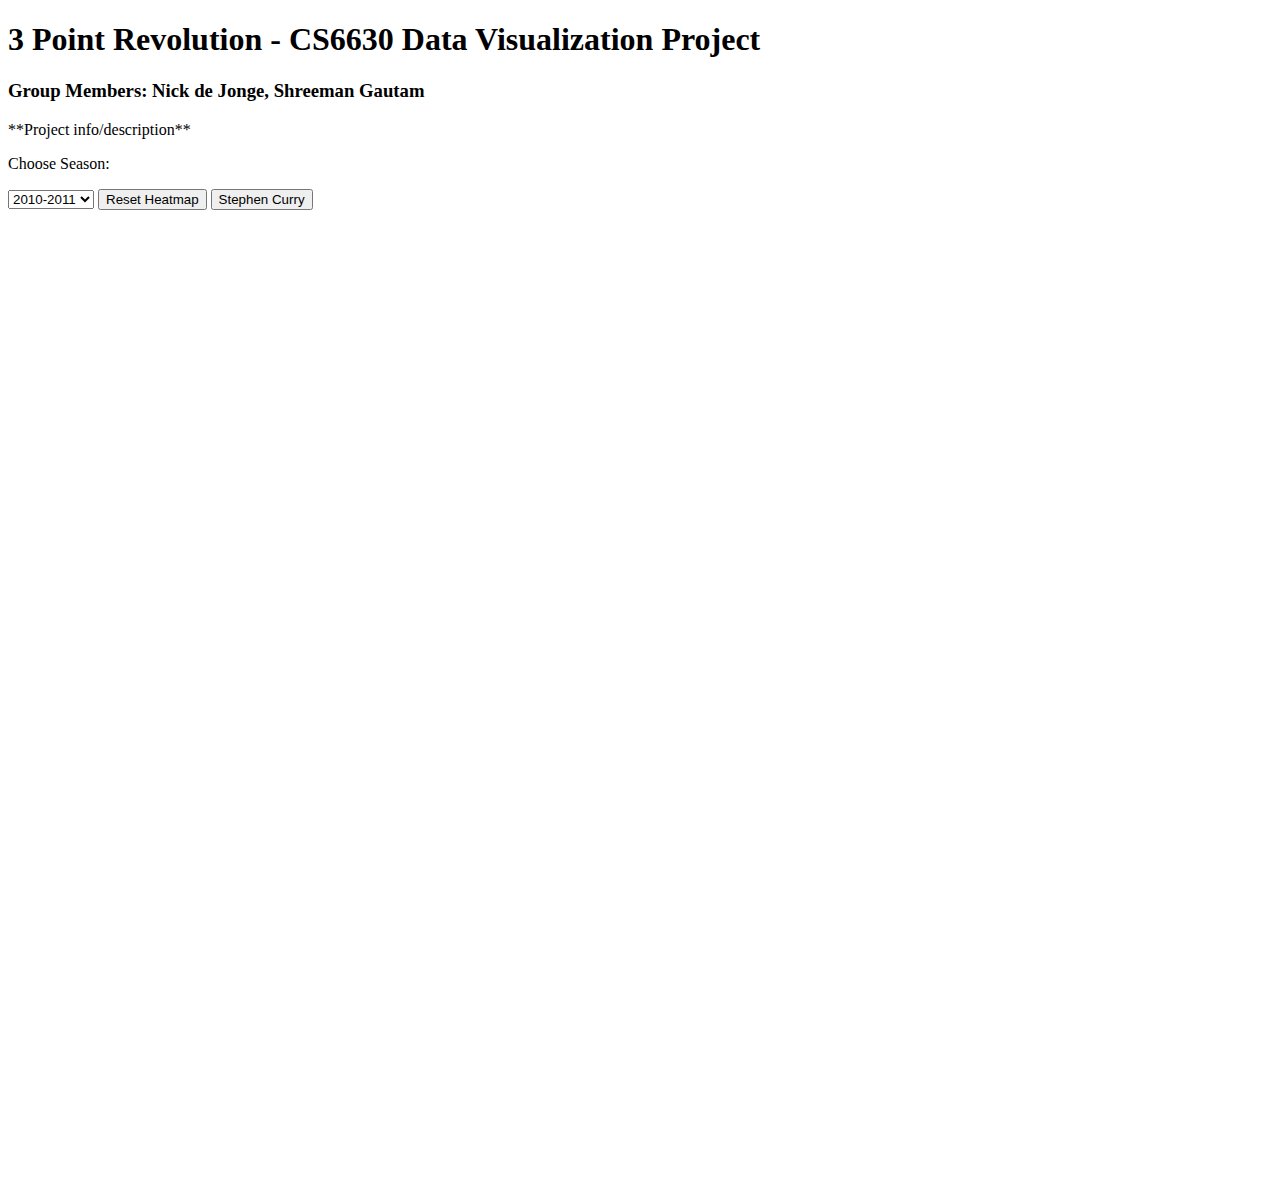
==== index.html @ 6abb8a9b "had to change html name for github pages" ====
<!DOCTYPE html>
<html lang="en">
<head>
    <meta charset="UTF-8">
    <title>3 Point Revolution - CS6630 Data Visualization Project</title>
    <link rel="stylesheet" href="styles.css"/>
    <script src="https://d3js.org/d3.v7.min.js"></script>
    <script src="js/script.js"></script>
    <script src="js/heatmap.js"></script>
    <script src="js/court.js"></script>
    <script src="js/playerInfo.js"></script>
    <script src="js/teamInfo.js"></script>
    <script src="js/shottype.js"></script>
    <script src="js/stephencurry.js"></script>
</head>

<body id="body">
    <header>
        <h1>3 Point Revolution - CS6630 Data Visualization Project</h1>
        <h3>Group Members: Nick de Jonge, Shreeman Gautam</h3>
        <div>**Project info/description**</div>
        <p>Choose Season:</p>
        <select name="dataset" id="dataset-select" onchange="dataSelect(this.value);">
            <option value="0">2010-2011</option>
            <option value="1">2011-2012</option>
            <option value="2">2012-2013</option>
            <option value="3">2013-2014</option>
            <option value="4">2014-2015</option>
            <option value="5">2015-2016</option>
            <option value="6">2016-2017</option>
            <option value="7">2017-2018</option>
            <option value="8">2018-2019</option>
            <option value="9">2019-2020</option>
            <option value="10">2020-2021</option>
            <option value="11">2021-2022</option>
        </select>
        <button type="button" onclick="getValue()">Reset Heatmap</button>
        <button id ="button">Stephen Curry</button>
    </header>
    <div class="view">   

        <svg id="heatmap"></svg>        
        <svg id="playerlinechart">
            <g id="x-axis"></g>
            <g id="y-axis"></g>
            <g id="lines"></g>
            <g id="overlay"><line></line></g>
        </svg>
        <svg id="teamlinechart">
            <g id="x-axis"></g>
            <g id="y-axis"></g>
            <g id="lines"></g>
            <g id="overlay"><line></line></g>
        </svg>
        <svg id="shottypelinechart">
        </svg>
        <svg id="court">
        </svg>
        <svg id="threepointrev">
            <g id="x-axis"></g>
            <g id="y-axis"></g>
            <g id="line"></g>
        </svg>
        <svg id="legend"></svg>
    </div>
</body>
</html>
---- styles.css ----
.shotmap-court *{
    fill: transparent;
    stroke: rgb(177 68 68 / 65%);
    stroke-width: 0.2
}

.shotmap-court-ft-circle-bottom{
    stroke-dasharray: 1.5, 1
}

.shotmap-court-hoop,.shotmap-court-backboard{
    z-index: 100
}

#heatmap{
    left: 15px;
    top: 220px;
    position: absolute;
}

#court{
    left: 15px;
    top: 220px;
    position: absolute;
}

#playerlinechart{
    left: 900px;
    top: 220px;
    position: absolute;
}

#teamlinechart{
    left: 900px;
    top: 1050px;
    position:absolute;
}

#shottypelinechart{
    left: 0px;
    top: 1050px;
    position: absolute;

} 

#threepointrev{
    left: 2150px;
    top:220px;
    position: absolute;
}

#legend{
    left: 15px;
    top: 220px;
    position: absolute;
}

.overlay{
    left: 500px;
    top: 400px;
    position: relative;
}

.tooltip {
    position: absolute;
    pointer-events: none;
    background-color: white;
    color: black;
    border: solid;
    border-width: 1px;
    border-radius: 5px;
    padding: 10px;
}
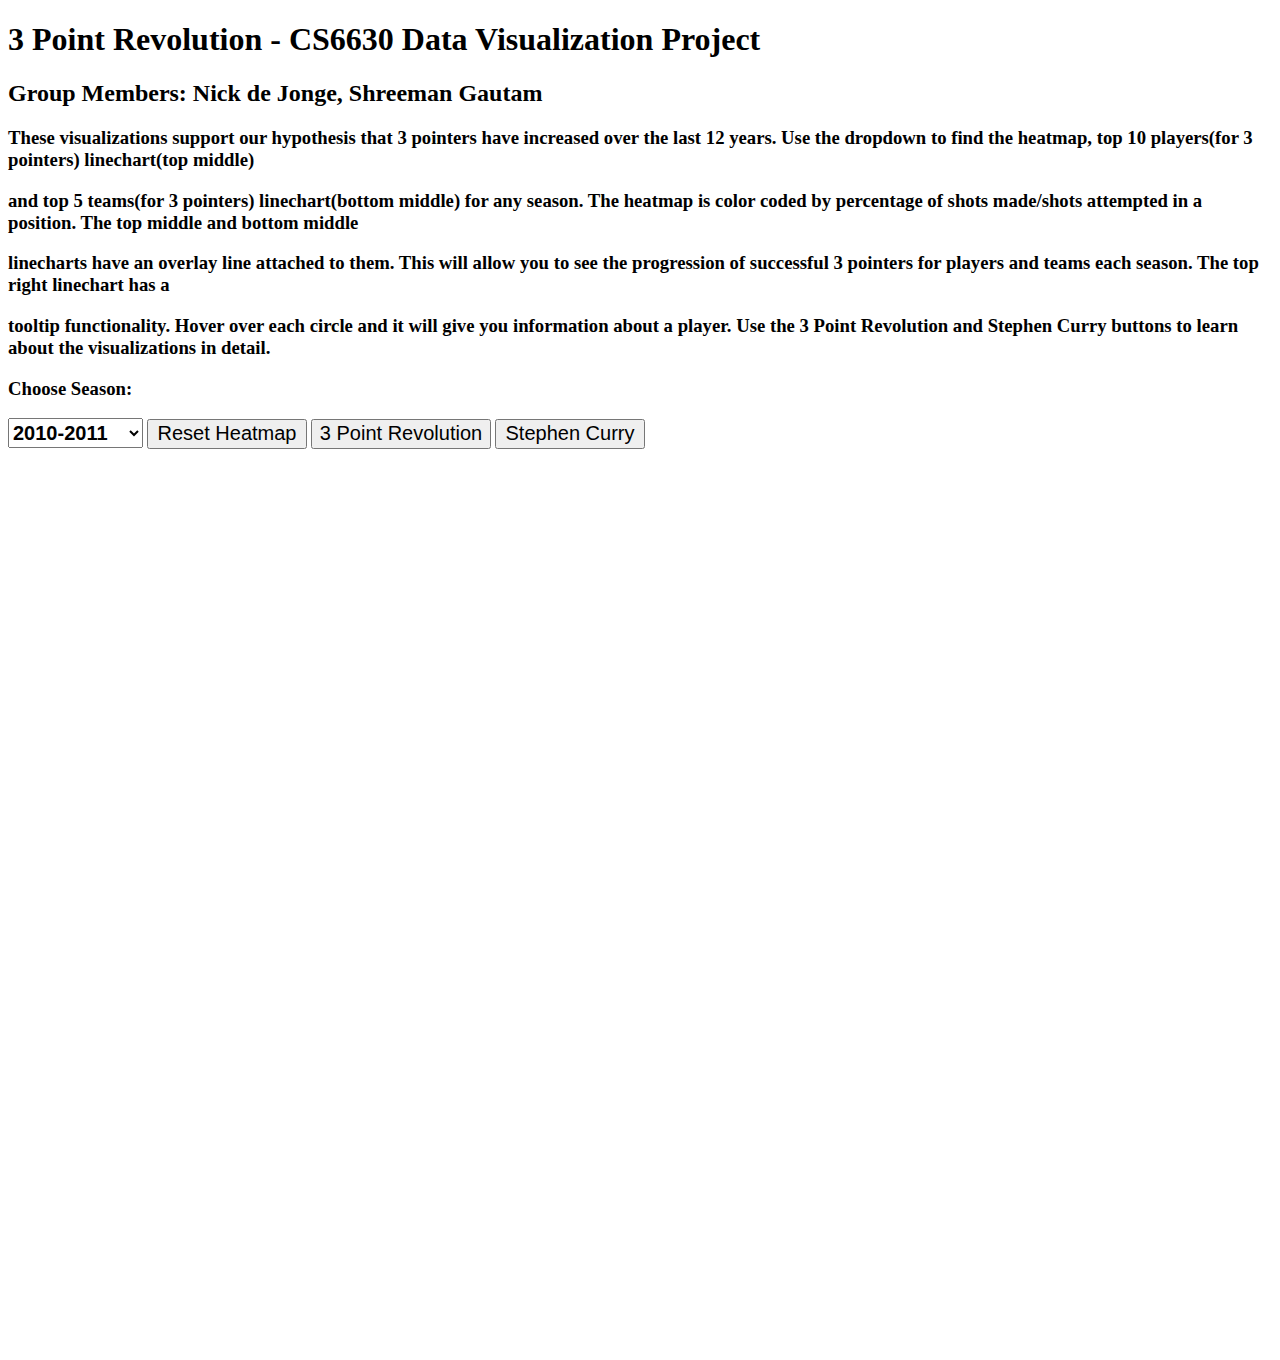
==== commit 87dabcc6: "Merge branch 'main' into almostdone" ====
--- a/index.html
+++ b/index.html
@@ -1,67 +1,79 @@
-<!DOCTYPE html>
-<html lang="en">
-<head>
-    <meta charset="UTF-8">
-    <title>3 Point Revolution - CS6630 Data Visualization Project</title>
-    <link rel="stylesheet" href="styles.css"/>
-    <script src="https://d3js.org/d3.v7.min.js"></script>
-    <script src="js/script.js"></script>
-    <script src="js/heatmap.js"></script>
-    <script src="js/court.js"></script>
-    <script src="js/playerInfo.js"></script>
-    <script src="js/teamInfo.js"></script>
-    <script src="js/shottype.js"></script>
-    <script src="js/stephencurry.js"></script>
-</head>
-
-<body id="body">
-    <header>
-        <h1>3 Point Revolution - CS6630 Data Visualization Project</h1>
-        <h3>Group Members: Nick de Jonge, Shreeman Gautam</h3>
-        <div>**Project info/description**</div>
-        <p>Choose Season:</p>
-        <select name="dataset" id="dataset-select" onchange="dataSelect(this.value);">
-            <option value="0">2010-2011</option>
-            <option value="1">2011-2012</option>
-            <option value="2">2012-2013</option>
-            <option value="3">2013-2014</option>
-            <option value="4">2014-2015</option>
-            <option value="5">2015-2016</option>
-            <option value="6">2016-2017</option>
-            <option value="7">2017-2018</option>
-            <option value="8">2018-2019</option>
-            <option value="9">2019-2020</option>
-            <option value="10">2020-2021</option>
-            <option value="11">2021-2022</option>
-        </select>
-        <button type="button" onclick="getValue()">Reset Heatmap</button>
-        <button id ="button">Stephen Curry</button>
-    </header>
-    <div class="view">   
-
-        <svg id="heatmap"></svg>        
-        <svg id="playerlinechart">
-            <g id="x-axis"></g>
-            <g id="y-axis"></g>
-            <g id="lines"></g>
-            <g id="overlay"><line></line></g>
-        </svg>
-        <svg id="teamlinechart">
-            <g id="x-axis"></g>
-            <g id="y-axis"></g>
-            <g id="lines"></g>
-            <g id="overlay"><line></line></g>
-        </svg>
-        <svg id="shottypelinechart">
-        </svg>
-        <svg id="court">
-        </svg>
-        <svg id="threepointrev">
-            <g id="x-axis"></g>
-            <g id="y-axis"></g>
-            <g id="line"></g>
-        </svg>
-        <svg id="legend"></svg>
-    </div>
-</body>
+<!DOCTYPE html>
+<html lang="en">
+<head>
+    <meta charset="UTF-8">
+    <title>3 Point Revolution - CS6630 Data Visualization Project</title>
+    <link rel="stylesheet" href="styles.css"/>
+    <script src="https://d3js.org/d3.v7.min.js"></script>
+    <script src="js/script.js"></script>
+    <script src="js/heatmap.js"></script>
+    <script src="js/court.js"></script>
+    <script src="js/playerInfo.js"></script>
+    <script src="js/teamInfo.js"></script>
+    <script src="js/shottype.js"></script>
+    <script src="js/stephencurry.js"></script>
+</head>
+
+<body id="body">
+    <header>
+        <h1>3 Point Revolution - CS6630 Data Visualization Project</h1>
+        <h2>Group Members: Nick de Jonge, Shreeman Gautam</h2>
+        <h3>
+            These visualizations support our hypothesis that 3 pointers have increased over the last 12 years. Use the dropdown to find the heatmap, top 10 players(for 3 pointers) linechart(top middle) 
+        </h3>
+        <h3>
+            and top 5 teams(for 3 pointers) linechart(bottom middle) for any season. The heatmap is color coded by percentage of shots made/shots attempted in a position. The top middle and bottom middle 
+        </h3>
+        <h3>
+            linecharts have an overlay line attached to them. This will allow you to see the progression of successful 3 pointers for players and teams each season. The top right linechart has a 
+        </h3>
+        <h3>
+            tooltip functionality. Hover over each circle and it will give you information about a player. Use the 3 Point Revolution and Stephen Curry buttons to learn about the visualizations in detail.
+        </h3>
+        <h3>Choose Season:</h3>
+        <select name="dataset" id="dataset-select" onchange="dataSelect(this.value);">
+            <option value="0">2010-2011</option>
+            <option value="1">2011-2012</option>
+            <option value="2">2012-2013</option>
+            <option value="3">2013-2014</option>
+            <option value="4">2014-2015</option>
+            <option value="5">2015-2016</option>
+            <option value="6">2016-2017</option>
+            <option value="7">2017-2018</option>
+            <option value="8">2018-2019</option>
+            <option value="9">2019-2020</option>
+            <option value="10">2020-2021</option>
+            <option value="11">2021-2022</option>
+        </select>
+        <button type="button" id="button0" onclick="getValue()">Reset Heatmap</button>
+        <button id ="button">3 Point Revolution</button>
+        <button id ="button2">Stephen Curry</button>
+    </header>
+    <div class="view">   
+
+        <svg id="heatmap"></svg>        
+        <svg id="playerlinechart">
+            <g id="x-axis"></g>
+            <g id="y-axis"></g>
+            <g id="lines"></g>
+            <g id="overlay"><line></line></g>
+        </svg>
+        <svg id="teamlinechart">
+            <g id="x-axis"></g>
+            <g id="y-axis"></g>
+            <g id="lines"></g>
+            <g id="overlay"><line></line></g>
+        </svg>
+        <svg id="shottypelinechart">
+        </svg>
+        <svg id="court">
+        </svg>
+        <svg id="threepointrev">
+            <g id="x-axis"></g>
+            <g id="y-axis"></g>
+            <g id="line"></g>
+        </svg>
+        <svg id="legend"></svg>
+    </div>
+</body>
 </html>--- a/styles.css
+++ b/styles.css
@@ -1,3 +1,28 @@
+#dataset-select{
+    width:135px;
+    height:30px;
+    font-weight : bold;
+    font-size: 20px;
+}
+
+#button0{
+    width:160px;
+    height:30px;
+    font-size: 20px;
+}
+
+#button{
+    width:180px;
+    height:30px;
+    font-size: 20px;
+}
+
+#button2{
+    width:150px;
+    height:30px;
+    font-size: 20px;
+}
+
 .shotmap-court *{
     fill: transparent;
     stroke: rgb(177 68 68 / 65%);
@@ -14,46 +39,47 @@
 
 #heatmap{
     left: 15px;
-    top: 220px;
+    top: 380px;
     position: absolute;
 }
 
 #court{
     left: 15px;
-    top: 220px;
+    top: 380px;
+    position: absolute;
+}
+
+#legend{
+    left: 15px;
+    top: 380px;
     position: absolute;
 }
 
 #playerlinechart{
     left: 900px;
-    top: 220px;
+    top: 380px;
     position: absolute;
 }
 
+#threepointrev{
+    left: 2150px;
+    top:380px;
+    position: absolute;
+}
+
+
+#shottypelinechart{
+    left: 0px;
+    top: 1210px;
+    position: absolute;
+} 
+
 #teamlinechart{
     left: 900px;
-    top: 1050px;
+    top: 1210px;
     position:absolute;
 }
 
-#shottypelinechart{
-    left: 0px;
-    top: 1050px;
-    position: absolute;
-
-} 
-
-#threepointrev{
-    left: 2150px;
-    top:220px;
-    position: absolute;
-}
-
-#legend{
-    left: 15px;
-    top: 220px;
-    position: absolute;
-}
 
 .overlay{
     left: 500px;
